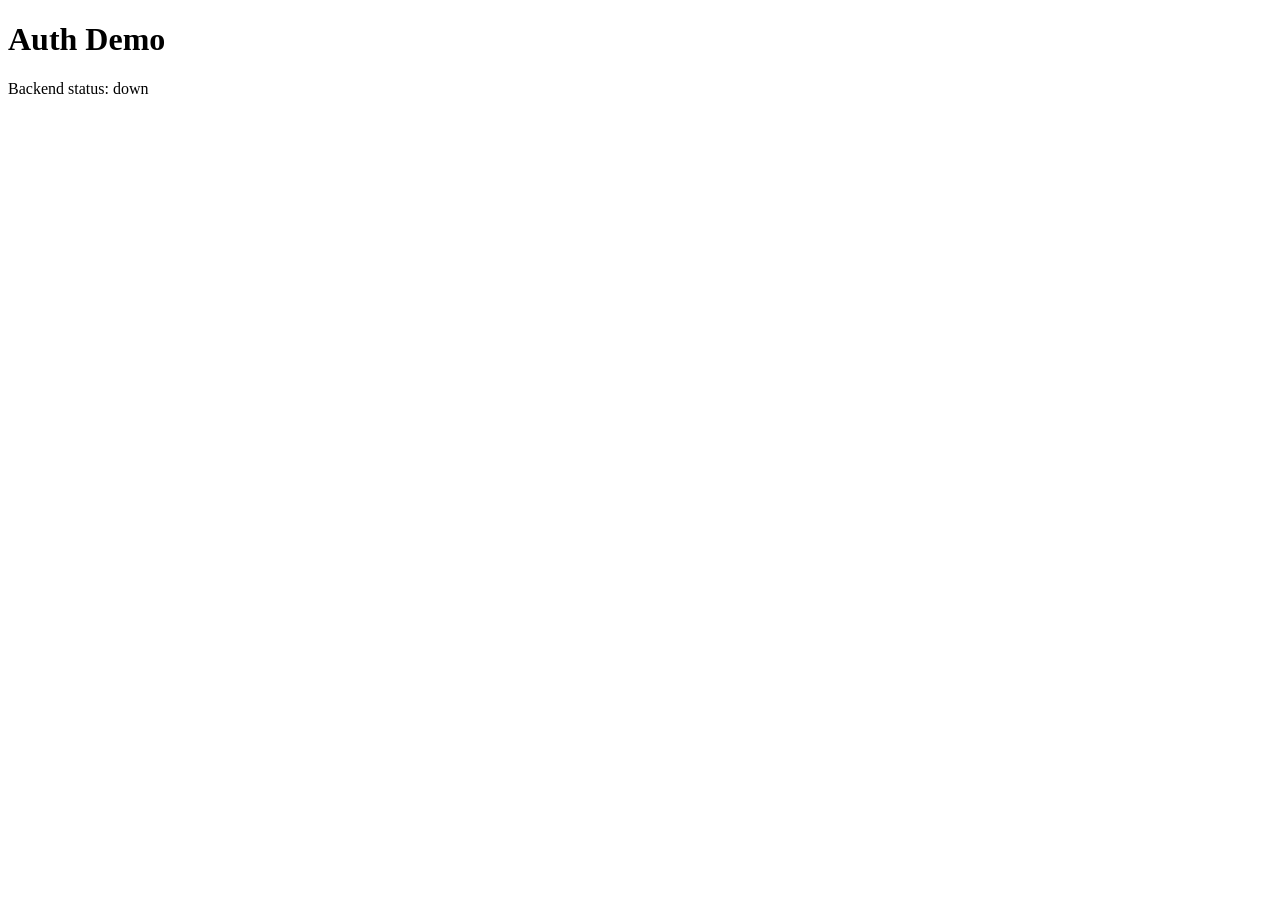
==== web/index.html @ 78df1750 "init commit" ====
<!doctype html>
<html lang="en">
<head>
  <meta charset="utf-8">
  <meta name="viewport" content="width=device-width, initial-scale=1">
  <title>Auth Demo</title>
</head>
<body>
  <h1>Auth Demo</h1>
  <p>Backend status: <span id="status">checking...</span></p>
  <script>
    fetch("/api/health")
      .then(r => r.json())
      .then(d => document.getElementById("status").textContent = d.status)
      .catch(() => document.getElementById("status").textContent = "down");
  </script>
</body>
</html>
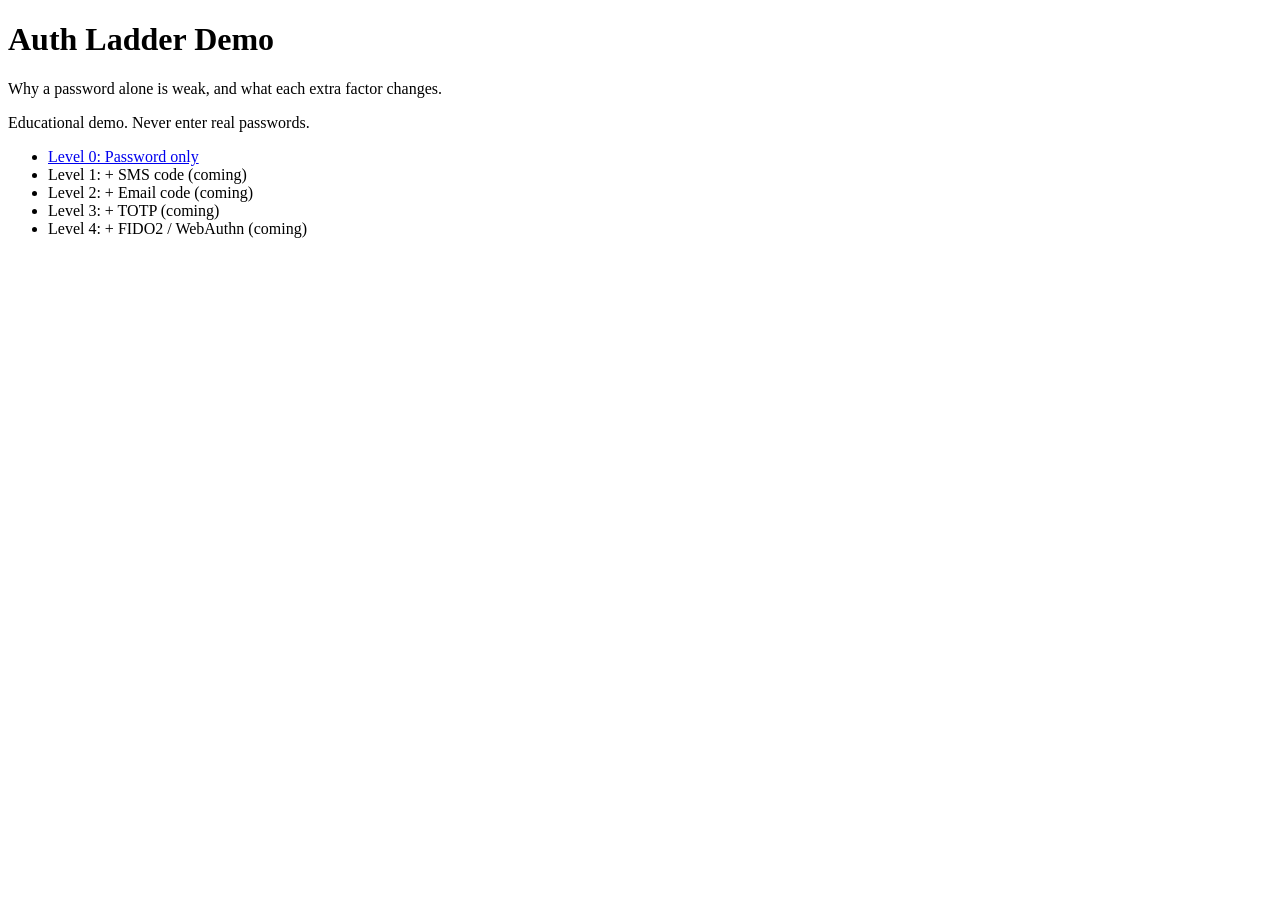
==== commit 83cf3bf2: "Level 0 login page and shared styles" ====
--- a/web/index.html
+++ b/web/index.html
@@ -3,16 +3,27 @@
 <head>
   <meta charset="utf-8">
   <meta name="viewport" content="width=device-width, initial-scale=1">
-  <title>Auth Demo</title>
+  <title>Auth Ladder Demo</title>
+  <link rel="stylesheet" href="/shared/style.css">
 </head>
 <body>
-  <h1>Auth Demo</h1>
-  <p>Backend status: <span id="status">checking...</span></p>
-  <script>
-    fetch("/api/health")
-      .then(r => r.json())
-      .then(d => document.getElementById("status").textContent = d.status)
-      .catch(() => document.getElementById("status").textContent = "down");
-  </script>
+<main>
+  <h1>Auth Ladder Demo</h1>
+  <p class="sub">Why a password alone is weak, and what each extra factor changes.</p>
+
+  <div class="banner" role="note">
+    Educational demo. Never enter real passwords.
+  </div>
+
+  <section class="card">
+    <ul class="levels">
+      <li><a href="/level0/">Level 0: Password only</a></li>
+      <li class="muted">Level 1: + SMS code (coming)</li>
+      <li class="muted">Level 2: + Email code (coming)</li>
+      <li class="muted">Level 3: + TOTP (coming)</li>
+      <li class="muted">Level 4: + FIDO2 / WebAuthn (coming)</li>
+    </ul>
+  </section>
+</main>
 </body>
 </html>
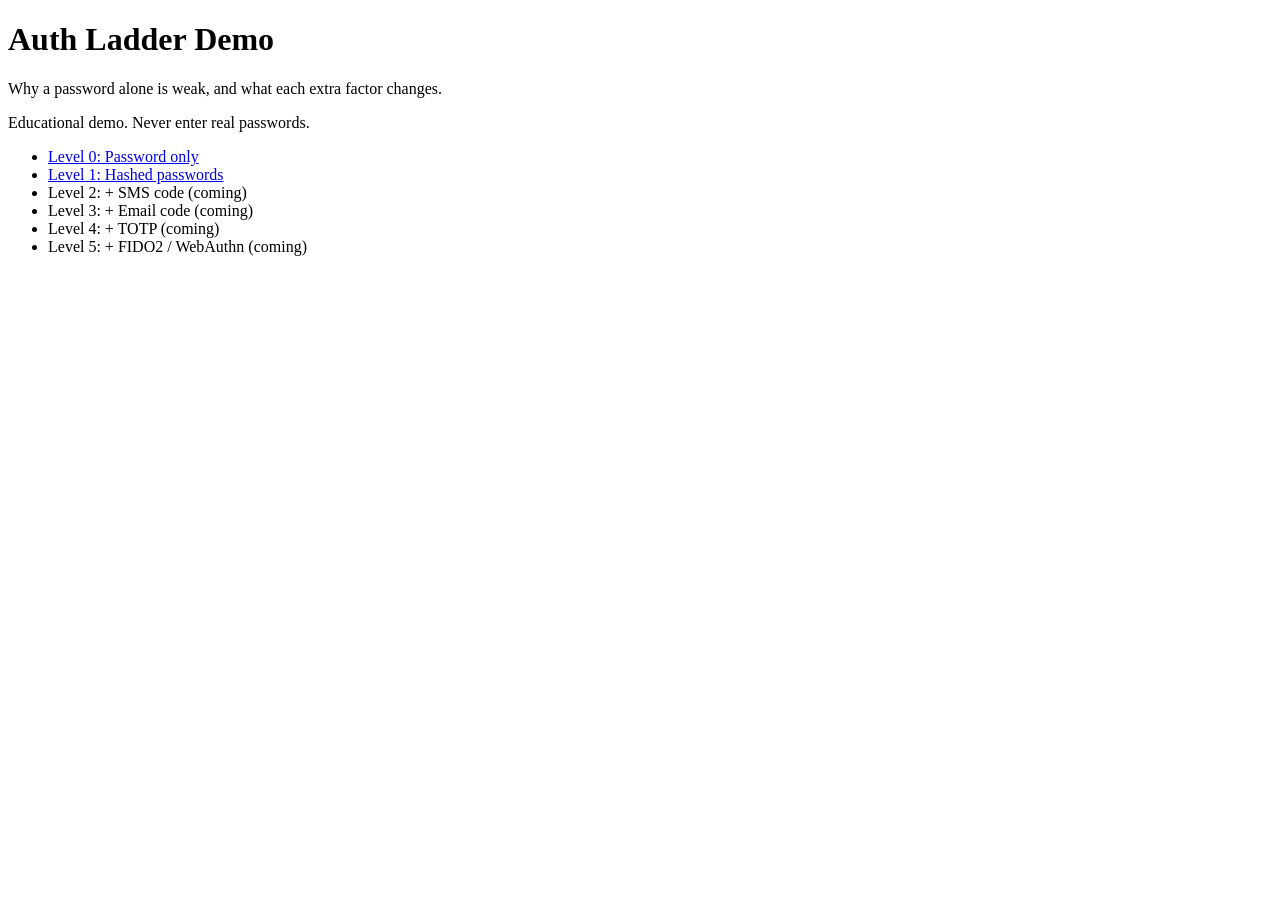
==== commit 4ed8f0e1: "Level 1: hashed passwords" ====
--- a/web/index.html
+++ b/web/index.html
@@ -18,10 +18,11 @@
   <section class="card">
     <ul class="levels">
       <li><a href="/level0/">Level 0: Password only</a></li>
-      <li class="muted">Level 1: + SMS code (coming)</li>
-      <li class="muted">Level 2: + Email code (coming)</li>
-      <li class="muted">Level 3: + TOTP (coming)</li>
-      <li class="muted">Level 4: + FIDO2 / WebAuthn (coming)</li>
+      <li><a href="/level1/">Level 1: Hashed passwords</a></li>
+      <li class="muted">Level 2: + SMS code (coming)</li>
+      <li class="muted">Level 3: + Email code (coming)</li>
+      <li class="muted">Level 4: + TOTP (coming)</li>
+      <li class="muted">Level 5: + FIDO2 / WebAuthn (coming)</li>
     </ul>
   </section>
 </main>
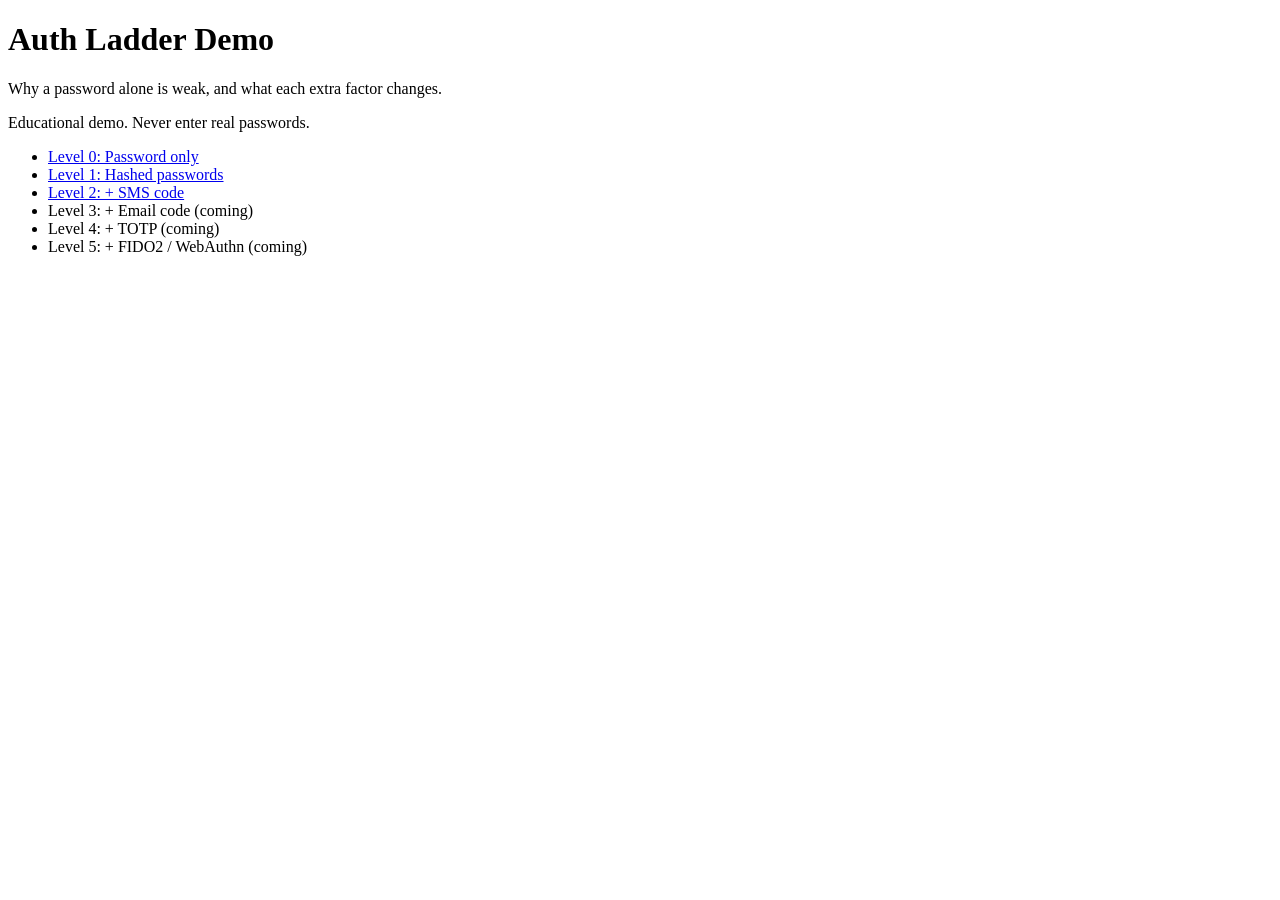
==== commit fe700911: "completed level 2, test script passed, attacker script passed" ====
--- a/web/index.html
+++ b/web/index.html
@@ -19,7 +19,7 @@
     <ul class="levels">
       <li><a href="/level0/">Level 0: Password only</a></li>
       <li><a href="/level1/">Level 1: Hashed passwords</a></li>
-      <li class="muted">Level 2: + SMS code (coming)</li>
+      <li><a href="/level2/">Level 2: + SMS code</a></li>
       <li class="muted">Level 3: + Email code (coming)</li>
       <li class="muted">Level 4: + TOTP (coming)</li>
       <li class="muted">Level 5: + FIDO2 / WebAuthn (coming)</li>
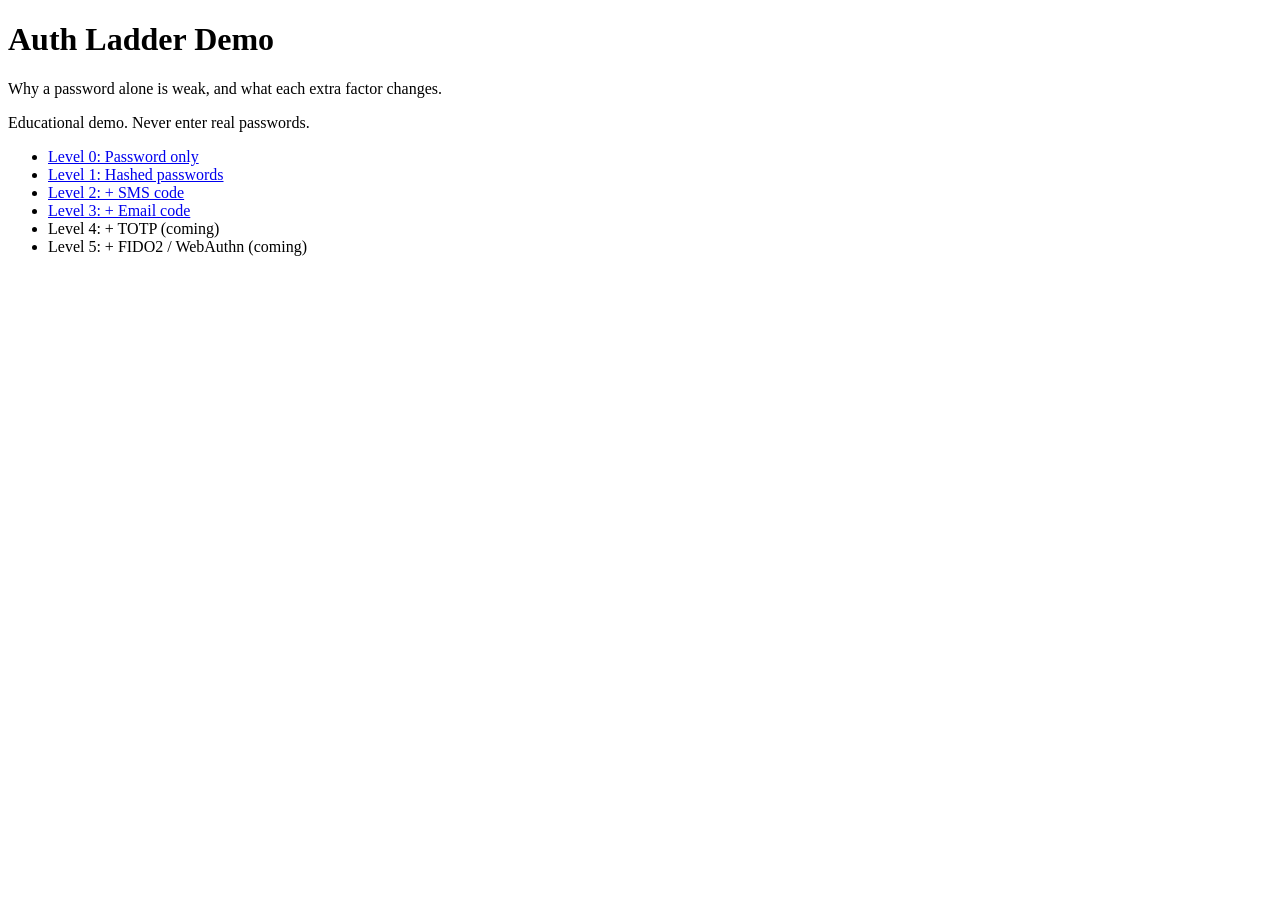
==== commit e9076f79: "Level 3: email code Co-authored-by: JuanMatos1 <74882386+JuanMatos1@users.noreply.github.com>" ====
--- a/web/index.html
+++ b/web/index.html
@@ -20,7 +20,7 @@
       <li><a href="/level0/">Level 0: Password only</a></li>
       <li><a href="/level1/">Level 1: Hashed passwords</a></li>
       <li><a href="/level2/">Level 2: + SMS code</a></li>
-      <li class="muted">Level 3: + Email code (coming)</li>
+      <li><a href="/level3/">Level 3: + Email code</a></li>
       <li class="muted">Level 4: + TOTP (coming)</li>
       <li class="muted">Level 5: + FIDO2 / WebAuthn (coming)</li>
     </ul>
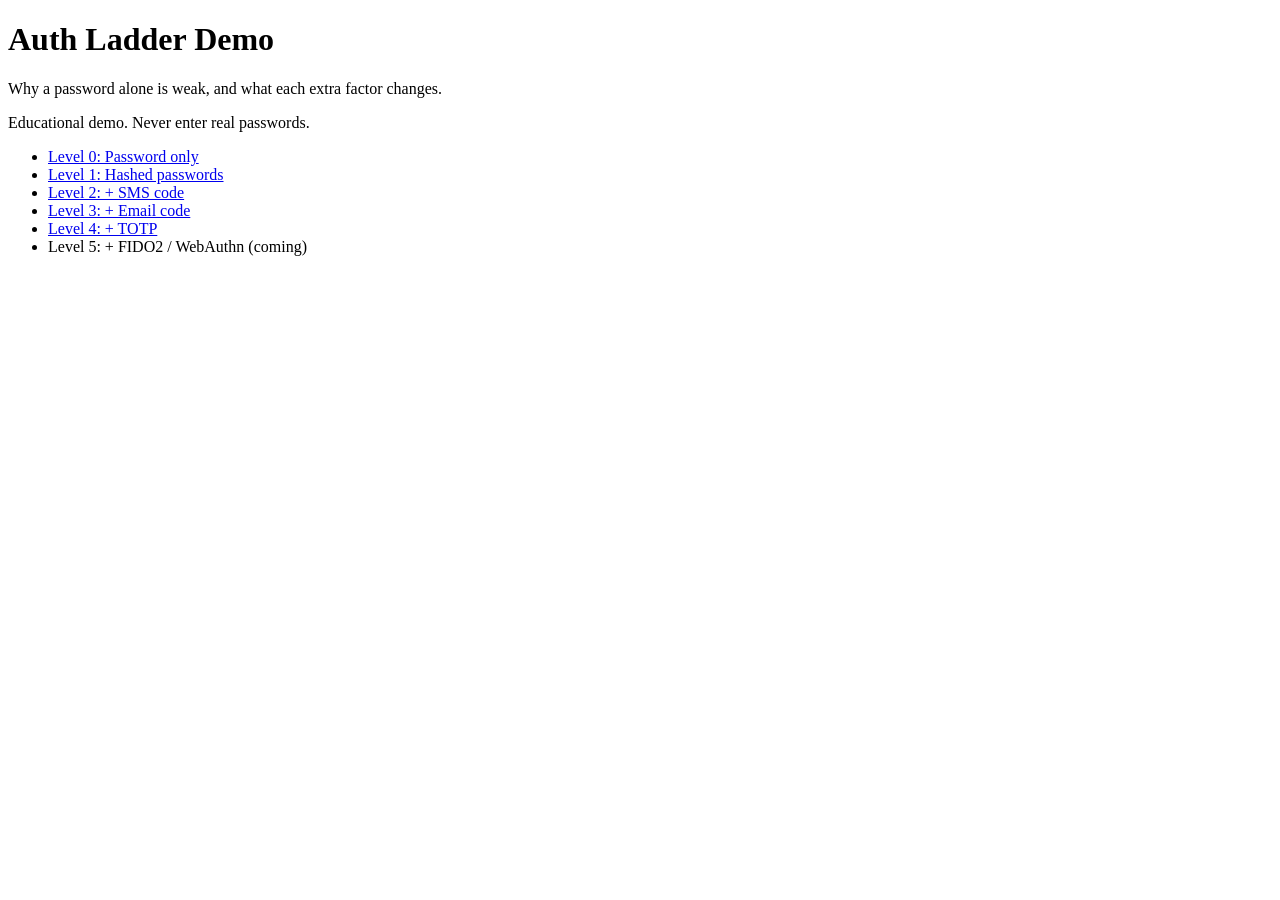
==== commit af80d0c5: "Level 4: TOTP Co-authored-by: JuanMatos1 <74882386+JuanMatos1@users.noreply.github.com>" ====
--- a/web/index.html
+++ b/web/index.html
@@ -21,7 +21,7 @@
       <li><a href="/level1/">Level 1: Hashed passwords</a></li>
       <li><a href="/level2/">Level 2: + SMS code</a></li>
       <li><a href="/level3/">Level 3: + Email code</a></li>
-      <li class="muted">Level 4: + TOTP (coming)</li>
+      <li><a href="/level4/">Level 4: + TOTP</a></li>
       <li class="muted">Level 5: + FIDO2 / WebAuthn (coming)</li>
     </ul>
   </section>
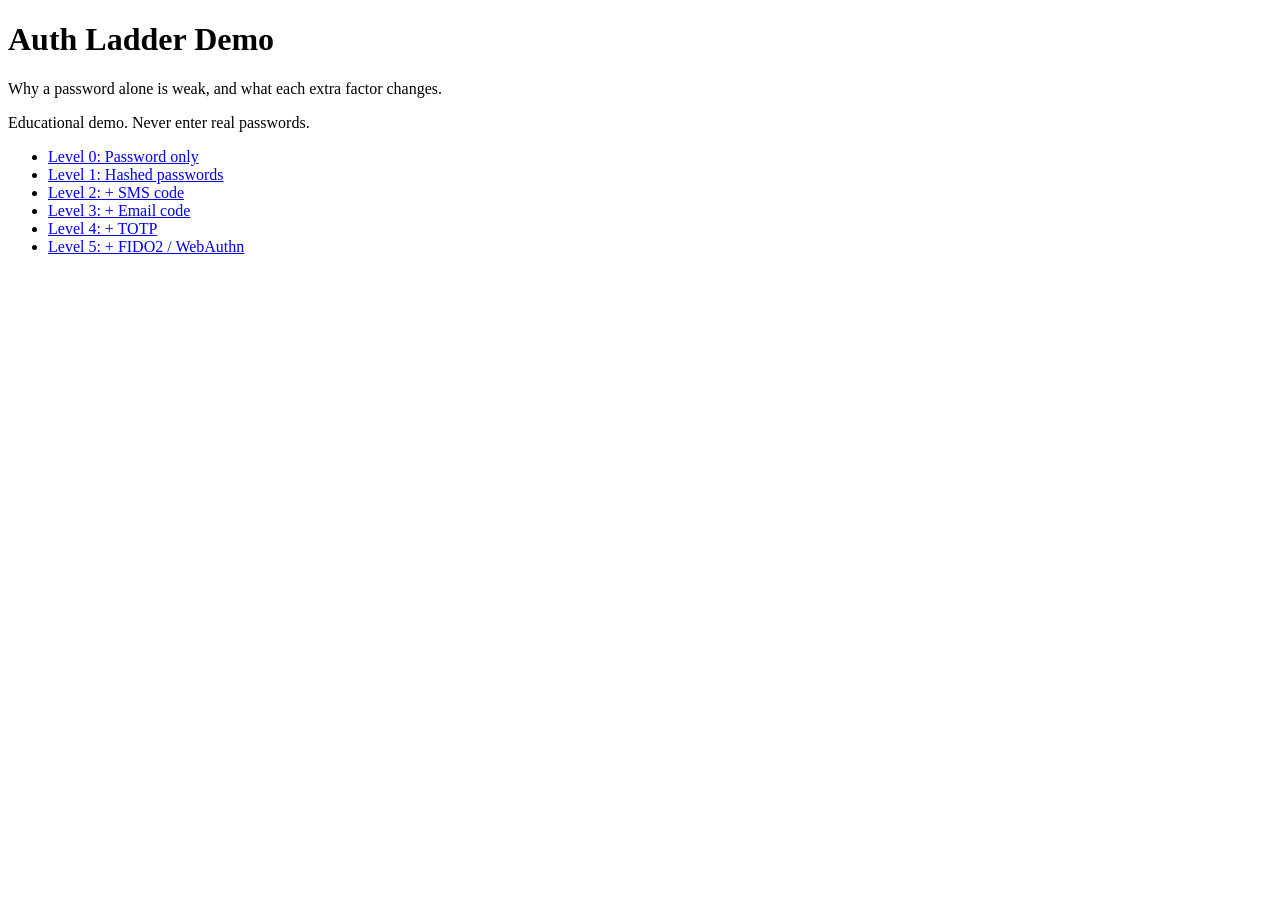
==== commit b4bd36fb: "Level 5: FIDO2 / WebAuthn" ====
--- a/web/index.html
+++ b/web/index.html
@@ -22,7 +22,7 @@
       <li><a href="/level2/">Level 2: + SMS code</a></li>
       <li><a href="/level3/">Level 3: + Email code</a></li>
       <li><a href="/level4/">Level 4: + TOTP</a></li>
-      <li class="muted">Level 5: + FIDO2 / WebAuthn (coming)</li>
+      <li><a href="/level5/">Level 5: + FIDO2 / WebAuthn</a></li>
     </ul>
   </section>
 </main>
